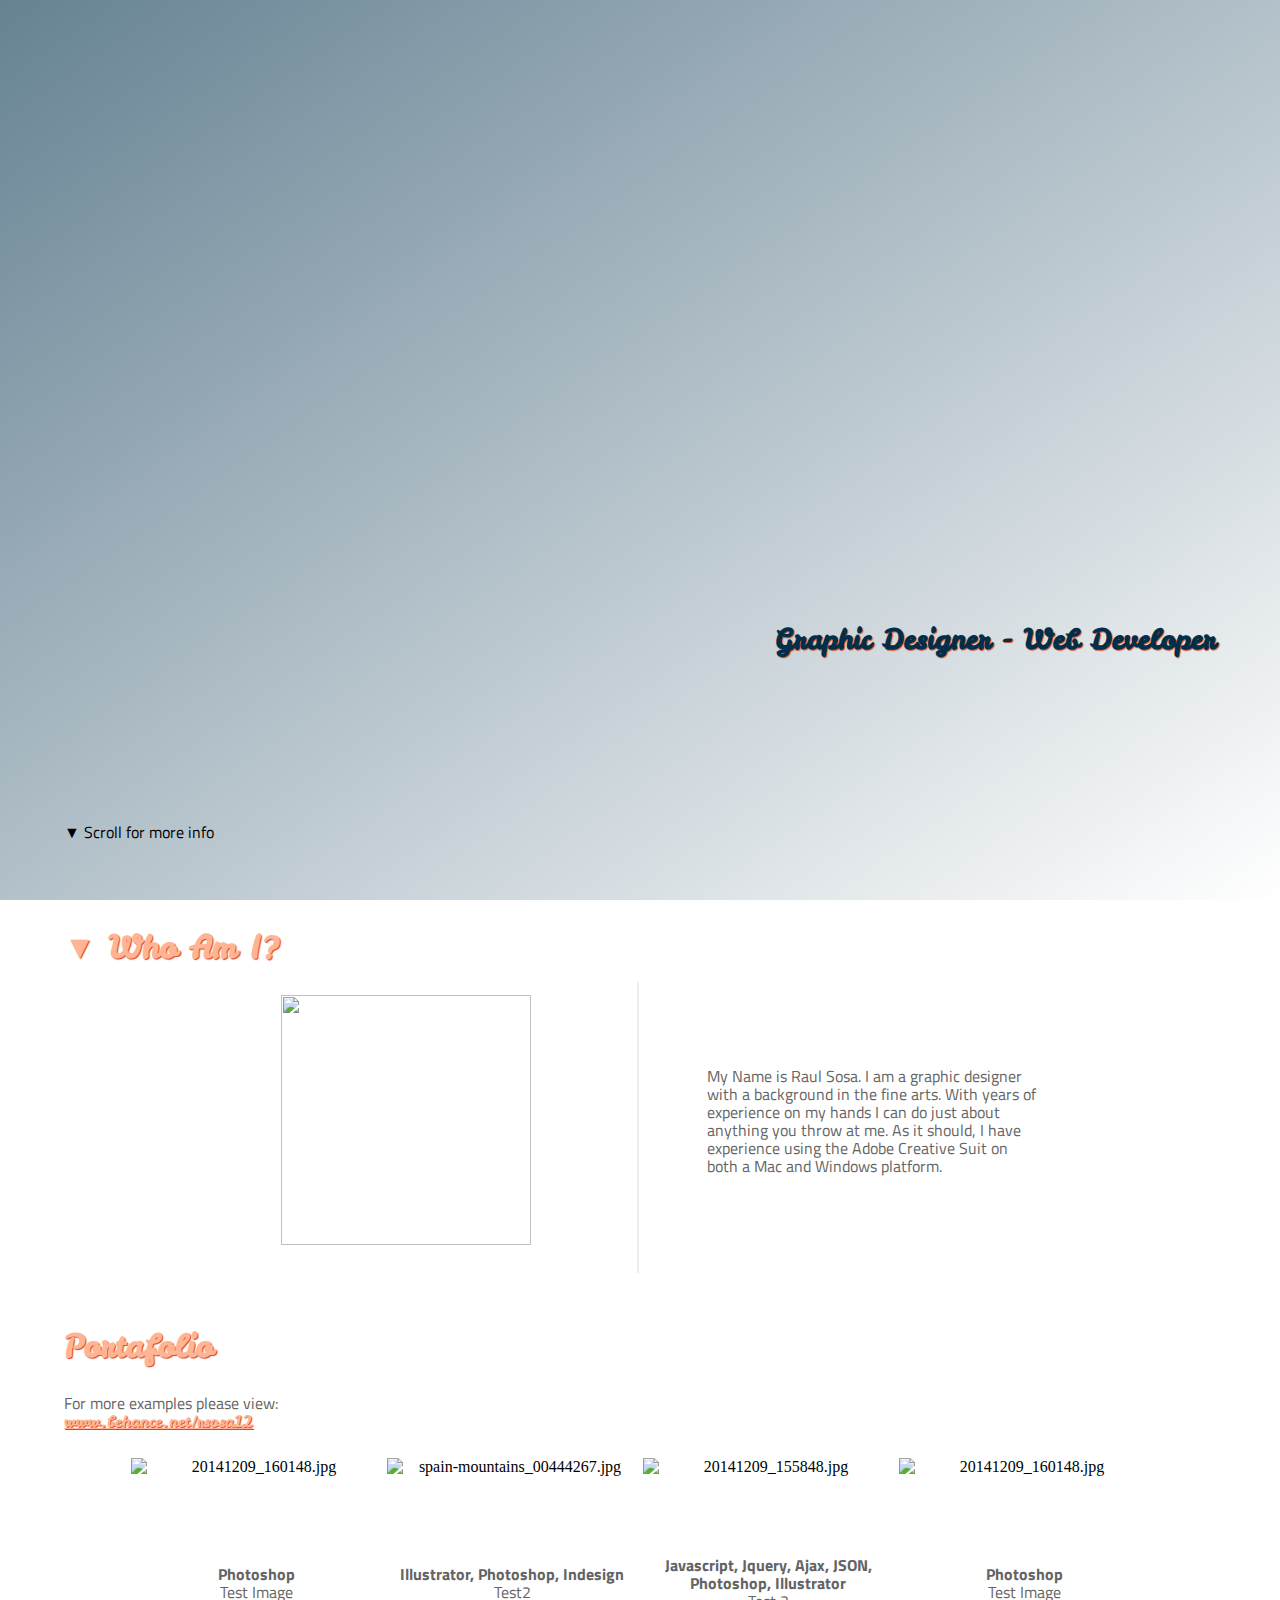
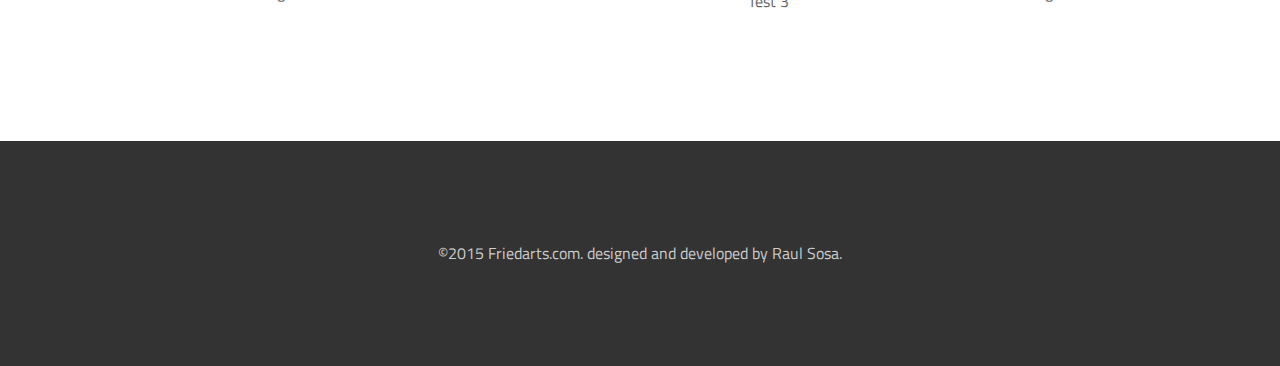
==== index2.html @ 2f560a45 "added new files to work on" ====
<!DOCTYPE html>
<html>
<head>
	<script type="text/javascript">
		function overlay() {
	el = document.getElementById("overlay");
	el.style.visibility = (el.style.visibility == "visible") ? "hidden" : "visible";
}
	</script>
	<title>Raul Sosa</title>
	<link rel="shortcut icon" href="http://sstatic.net/stackoverflow/img/favicon.ico">
	<meta charset="UTF-8"/>
	<meta name="description" content="graphic web designer, dise&ntilde;ador grafico y programador web">
	<meta name="keywords" content="Raul Sosa, Raul, Sosa, Graphic Design, Dise&ntilde;o grafico, usabilidad web, ui design, ux design, illustration, business cards, website design, dise&ntilde;o web">
	<meta name="web_author" content="Raul Sosa Mariano">    
	<meta name="author" content="Raul Sosa Mariano"> 
	<style type="text/css">	</style>
	<link href='http://fonts.googleapis.com/css?family=Play:400,700' rel='stylesheet' type='text/css'>
	<link href='http://fonts.googleapis.com/css?family=Titillium+Web:200' rel='stylesheet' type='text/css'>
	<link href='http://fonts.googleapis.com/css?family=Leckerli+One' rel='stylesheet' type='text/css'>
	<link rel="stylesheet" type="text/css" href="Css/styles.css">
	<style type="text/css">
	
	</style>
</head>
<body>


<div id="container">
<!-- INTRODUCTION HEADER - - - - - - - - - - - - - - - - - - - - - - - -->
		<div id="blurb">
			<h1 id="changeH1" class="blurb_Main_header"></h1>
			<h2 id="introH2"class="blurb_Main_header">Graphic Designer - Web Developer</h2>
			<p class="blurb_p">&#9660; Scroll for more info</p>
		</div>
<!-- END INTRODUCTION HEADER - - - - - - - - - - - - - - - - - - - - -  -->

<!-- NAVIGATION MENU - - - - - - - - - - - - - - - - - - - - - - - - -  -->
<!--		<nav>
			<a class="hireMe" href="#whoAmI"> Home </a>
			<a class="hireMe" href="#"> Portfolio </a>
			<a class="hireMe" href="#"> Contratar! </a>
			<a class="hireMe" href="#openModal"> Contacto </a>
		</nav>-->
<!-- END NAVIGATION MENU - - - - - - - - - - - - - - - - - - - - - - -  -->


	<header id='whoAmI_header' class="whoAmI_header">
		<div id="whoAmI" class="whoAmI">
		<h1>&#9660; Who Am I?</h1>
		<p class="pImg">
		<img src="images/me_hat_web.png">
		</p>
		<p>My Name is Raul Sosa. I am a graphic designer with a background in the fine arts. With years of experience on my hands I can do just about anything you throw at me. As it should, I have experience using the Adobe Creative Suit on both a Mac and Windows platform. </p>
	</header>
<!--<div class='circle'><h1 class="cirlce">+</h1></div>
	<header id="whatIOffer">
		<div>
			<h1>What I Offer</h1>
			<ul>
				<li>HTML/CSS</li>
				<li>JavaScript; AJAX, JSON, OOP</li>
				<li>Photoshop, Illustrator, Indesign</li>
			</ul>
		</div>
	</header>
-->
	<header id="elephant">
		<div id="portfolio">
			<h1>Portafolio</h1>
			<p>For more examples please view: <a href="http://wwww.behance.net/rsosa12">www.behance.net/rsosa12</a></p>
	
		</div>
	</header>
</div>

<!-- FOOTER - - - - - - - - - - - - - - - - - - - - - - - - - - - - - -  -->
<footer>
	<p>&copy;2015 Friedarts.com. designed and developed by Raul Sosa.</p>
</footer>


	<script src="JavaScript/greetings.js"></script>
	<script type="text/javascript" src="JavaScript/portfolioObjects.js"></script>
<!--<script type="text/javascript">
	var xhr = new XMLHttpRequest();

	xhr.onload = function(){
		if(xhr.status === 200){
			responseObject = JSON.parse(xhr.responseText);

		//BUILD UP STRING WITH NEW CONTENT (could also use DOM manipulation)
			var newContent = '';
			for(var i=0; i<responseObject.portfolio.length; i++){
				newContent += '<div class=portfolioOb>';
				newContent += '<img src ="' + responseObject.portfolio[i].image + '" ';
				newContent += 'alt ="' + responseObject.portfolio[i].portTitle + '" />';
				newContent += '<p><b>' + responseObject.portfolio[i].portTitle + '</b><br/>';
				newContent += responseObject.portfolio[i].date + '</p>';
				newContent += '</div>';
			}

		//UPDATE THE PAGE WITH THE NEW CONTENT
			document.getElementById('portfolio').innerHTML = newContent;
		}
	};

	xhr.open('GET', 'JavaScript/portfolio.json', true);
	xhr.send(null);

	</script>
-->


<!-- MODAL POP UP-->
	<div id="openModal" class="modalDialog">
		<div>
			<a href="#close" title="close" class="close">X</a>
			<h2>Contactar!</h2>
			<form action="#"name="contactForm">
				<label>Name:
				<input type="text" name="nameField" placeholder="name"/>
				</label>

				<label>Email
				<input type="email" name="emailField" placeholder="email@this.com"/>
				</label>

				<label>
					<input type="submit" value="Send"/>
				</label>
			</form>
		</div>
	</div>


</body>
</html>
---- Css/styles.css ----
@charset "UTF-8";
*{
	margin: 0;
}
html{
	padding: 0;
	margin: 0;
}
nav{
	width: 100%;
	margin: 0 auto;
	background: rgba(250,250,250,0);

	box-shadow: 0px 0px 10px #333;
	z-index: 99999;
	padding-top: 1%;
	padding-bottom: 1%;
	text-align: right;
}
nav:hover{
	background: rgba(250,250,250,1);
	transition: all 700ms ease-in-out;
	-webkit-transition: all 700ms ease-in-out;
	-moz-transition: all 700ms ease-in-out;
}
body{
	margin: 0 auto;
	padding: 0;
	height: 100%;
	width: 100%;
}
a,h1,h2,h3,h4,h5,h6,q{
	font-family: 'Leckerli One', cursive;
	color: rgb(255,180,150);
	text-shadow: 1px 1px 1px #dc4225;
	letter-spacing: 0px;
	line-height: 18px;
}
input[type='text'], input[type='email']{
	color: #ff0000;
}
textarea{
	color: #ff0000;
}
p, ul, li, input, textarea, label{
	font-family: 'Titillium Web', sans-serif;
	color: rgb(100,100,100);
	line-height: 18px;
}
header{
	margin: 0;
	padding: 0;
	width: 100%;
	height: 100%;
	display: table;
}
header > div{
	display: table-cell;
	vertical-align: middle;
	margin: 0 auto;
	padding: 0 0 2% 0;
	text-align: center;
}

div > h1{
	/* top, right, bottom, left - shorthand */
	text-align: left;
	padding:  3% 5% 2% 5%;
}
div > p{
	/* top, right, bottom, left - shorthand */
	text-align: left;
	padding: 1% 5% 2% 5%;/*// This causes problems when mobile fix later*/
	width: 335px;
	display: inline-block;
	vertical-align: middle;
}
div > .circle{
	position: relative;
	display: table;
	/*top:-50px; This does not remove extra space use neg margin top*/
	/* top, right, bottom, left - shorthand */
	margin: -50px auto -50px auto;
	text-align: center;
	width: 100px;
    height: 100px;
    -webkit-border-radius: 25px;
    -moz-border-radius: 25px;
    border-radius: 25px; 
    z-index: -999;
    border: 3px solid #fff;
    background-color: #ddd;
    box-shadow: 0px 0px 5px #ccc;
    padding: 0;
    overflow: hidden;
}
div > .circle h1{
	display: table-cell;
	vertical-align: bottom;
	padding-bottom: 14%;
	text-align: center;
}
footer{
	width: 100%;
	height: 25vh;
	background-color: #333;
	display: table;
}
footer p{
	color: #ccc;
	display: table-cell;
	text-align: center;
	vertical-align: middle;
	padding-left:5%;
	padding-right: 5%; 
}
#elephant{
	position: relative;
}
#elephant::after{
	background: url('../images/swirl_pattern.png');
	opacity: 0.4;
	top: 0;
  	left: 0;
  	bottom: 0;
  	right: 0;
  	position: absolute;
  	z-index: -1;   
  	content: '';
}
#portfolio p{
	display: block;
}
.portfolio{
	width: 250px;
	height: auto;
	padding: 3px;
	margin: 0 auto;
	border: 0px none;
	display: inline-block;
}
#portfolio .portfolio p{
	padding: 0px;
	display: table-cell;
	vertical-align: middle;
	text-align: center;
	width: 250px;
	height: 250px;
	margin: 0px;
	position: relative;
}
.portfolioImages{
	padding: 0px;
	background-size: cover;
    display: table;
    position: absolute;
}
img{
	height: 250px;
	width: 250px;
}
.portfolio > p:hover{
	color: #111;
	background: rgba(220,66,37,0.8);
	transition: all 400ms ease-in-out;
	-webkit-transition: all 400ms ease-in-out;
	-moz-transition: all 400ms ease-in-out;
	cursor: pointer;
}
.pImg{
	text-align: center;
	border-right: 2px solid #eee;
}
#whoAmI_header{
	position: relative;
}
#whoAmI_header::after{
	background: url('../images/45degreee_fabric.png');
	top: 0;
  	left: 0;
  	bottom: 0;
  	right: 0;
  	position: absolute;
  	z-index: -1;   
  	content: '';
}
.blurb_Main_header{
	font-family: 'Leckerli One', cursive;
	font-size: 175%;
	color: #002f4b;/*turquoise like color*/	
	position: absolute;
	top: 70%;
	left: 0%;
	right: 5%;
	bottom: 0;
}
#blurb p{
	color: rgb(0,0,0);
	position: absolute;
	top: 90%;
	right: 0;
	left: 0;
}
#blurb p:hover{
	color: rgb(255,180,0);/*Golden Yellow Color*/
}
#blurb{
  width: 100%;
  height: 100vh;
  background: url("https://s-media-cache-ak0.pinimg.com/originals/9c/15/de/9c15de3e583f843d515b41b9ee7ae1dd.jpg") top center no-repeat;
  background-size: cover;
  text-align: right;
}
#blurb:before {
    content: '';
	position: absolute;
	top: 0;
	right: 0;
	bottom: 0;
	left: 0;
	background-image: linear-gradient(to bottom right,#002f4b,#fff);/*#dc4225*/
	opacity: .6; 
}

#contactButtons{
	width: 90%;
	margin: 0 auto;
	text-align: right;

}
.hireMe{
	cursor: pointer;
	font-size: 100%;
	display: inline-block;
	text-decoration: none;
}
.hireMe:hover{
	background: rgba(250,255,150,0.5);
}




/* - - - - - - - SELECTION - - - - - - - - */	
::selection{
	background: #000;
	color: rgb(255,255,255);
	text-shadow: 0px 1px 2px rgba(8,37,103,1);
}
::-moz-selection{
	background: #000;
	color: rgb(255,255,255);
	text-shadow: 0px 1px 2px rgba(8,37,103,1);
}
::-webkit-selection{
	background: #000;
	color: rgb(255,255,255);
	text-shadow: 0px 1px 2px rgba(8,37,103,1);
}


.modalDialog{
	position:fixed;
	top: 0;
	right: 0;
	bottom: 0;
	left: 0;
	background: rgba(100,100,100,0.8);
	z-index: 99999;
	opacity: 0;
	-webkit-transition: opacity 400ms ease-in;
	-moz-transition: opacity 400ms ease-in;
	transition: opacity 400ms ease-in;
	pointer-events: none;
}
.modalDialog:target{
	opacity: 1;
	pointer-events:auto;
}
.modalDialog > div{
	width: 400px;
	position: relative;
	margin: 10% auto;
	padding: 5px 20px 13px 20px;
	background: #fff; 
	border-radius: 3px;
	box-shadow: 0px 0px 15px #333;
	/*background:  -moz-linear-gradient(top, rgba(255,255,255,1), rgba(200,200,200,1));
	background:  -webkit-linear-gradient(top, rgba(255,255,255,1), rgba(200,200,200,1));
	background:  -webkit-gradient(linear,top, rgba(255,255,255,1), rgba(200,200,200,1));
	background:  -o-linear-gradient(top, rgba(255,255,255,1), rgba(200,200,200,1));
	background:  linear-gradient(top, rgba(255,255,255,1), rgba(200,200,200,1));
	*/
}
.modalDialog label{
	display: block;
}
.close{
	background: #606061;
	color: #fff;
	line-height: 25px;
	position: absolute;
	right: -12px;
	text-align: center;
	top: -10px;
	width: 30px;
	text-decoration: none;
	border-radius: 3px;
	box-shadow: 1px 1px 3px #000;
}
.close:hover{
	background: #ff0000;
	opacity: 0.8; 
}

/* - - - - - - - -  MEDIA SCREEN SIZE - - - - - - - - - */
@media screen and (max-width: 480px){
div > .circle {
	margin-bottom: 0px;
}
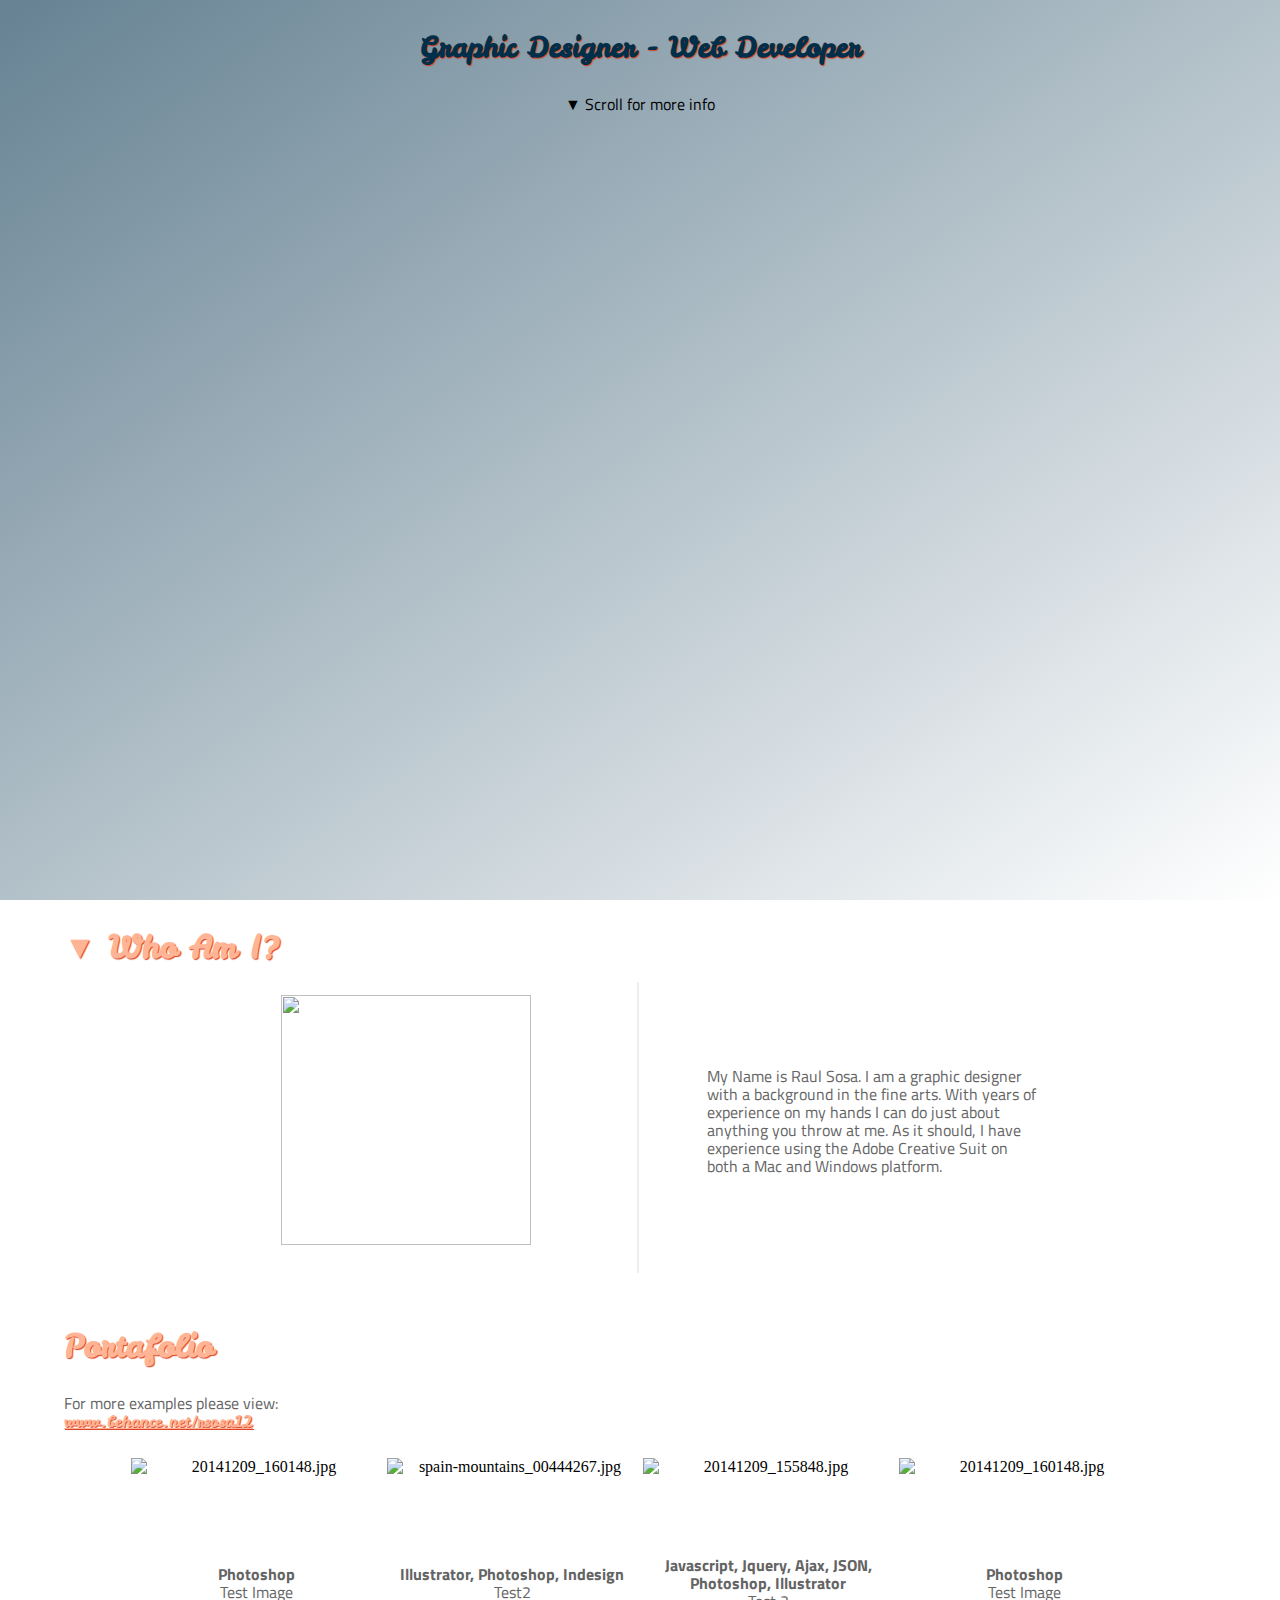
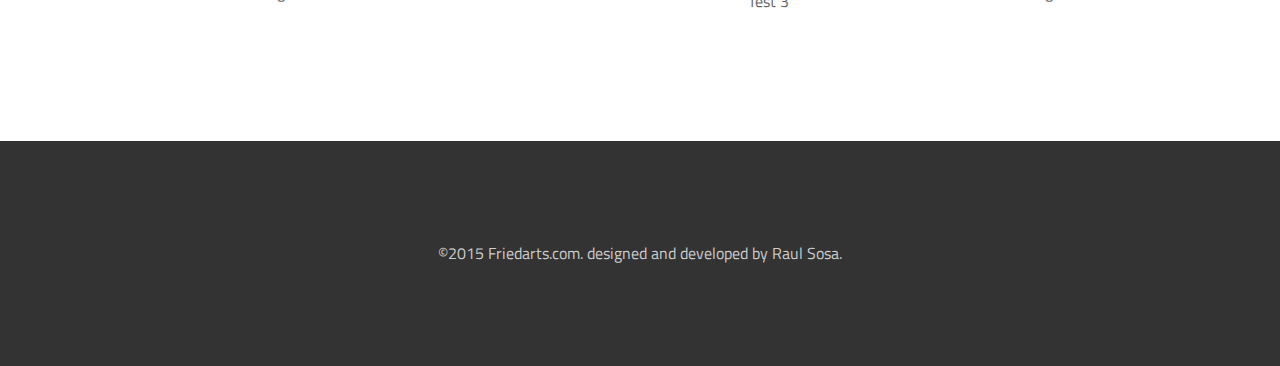
==== commit 318d5b4b: "updated css & index2" ====
--- a/index2.html
+++ b/index2.html
@@ -1,12 +1,6 @@
 <!DOCTYPE html>
 <html>
 <head>
-	<script type="text/javascript">
-		function overlay() {
-	el = document.getElementById("overlay");
-	el.style.visibility = (el.style.visibility == "visible") ? "hidden" : "visible";
-}
-	</script>
 	<title>Raul Sosa</title>
 	<link rel="shortcut icon" href="http://sstatic.net/stackoverflow/img/favicon.ico">
 	<meta charset="UTF-8"/>
@@ -29,8 +23,7 @@
 <div id="container">
 <!-- INTRODUCTION HEADER - - - - - - - - - - - - - - - - - - - - - - - -->
 		<div id="blurb">
-			<h1 id="changeH1" class="blurb_Main_header"></h1>
-			<h2 id="introH2"class="blurb_Main_header">Graphic Designer - Web Developer</h2>
+			<h1 id="introH2"class="blurb_Main_header">Graphic Designer - Web Developer</h2>
 			<p class="blurb_p">&#9660; Scroll for more info</p>
 		</div>
 <!-- END INTRODUCTION HEADER - - - - - - - - - - - - - - - - - - - - -  -->
@@ -48,23 +41,12 @@
 	<header id='whoAmI_header' class="whoAmI_header">
 		<div id="whoAmI" class="whoAmI">
 		<h1>&#9660; Who Am I?</h1>
-		<p class="pImg">
-		<img src="images/me_hat_web.png">
-		</p>
-		<p>My Name is Raul Sosa. I am a graphic designer with a background in the fine arts. With years of experience on my hands I can do just about anything you throw at me. As it should, I have experience using the Adobe Creative Suit on both a Mac and Windows platform. </p>
+			<p class="pImg">
+				<img src="images/me_hat_web.png">
+			</p>
+			<p>My Name is Raul Sosa. I am a graphic designer with a background in the fine arts. With years of experience on my hands I can do just about anything you throw at me. As it should, I have experience using the Adobe Creative Suit on both a Mac and Windows platform. </p>
 	</header>
-<!--<div class='circle'><h1 class="cirlce">+</h1></div>
-	<header id="whatIOffer">
-		<div>
-			<h1>What I Offer</h1>
-			<ul>
-				<li>HTML/CSS</li>
-				<li>JavaScript; AJAX, JSON, OOP</li>
-				<li>Photoshop, Illustrator, Indesign</li>
-			</ul>
-		</div>
-	</header>
--->
+	
 	<header id="elephant">
 		<div id="portfolio">
 			<h1>Portafolio</h1>
@@ -79,9 +61,8 @@
 	<p>&copy;2015 Friedarts.com. designed and developed by Raul Sosa.</p>
 </footer>
 
+	<script type="text/javascript" src="JavaScript/portfolioObjects.js"></script>
 
-	<script src="JavaScript/greetings.js"></script>
-	<script type="text/javascript" src="JavaScript/portfolioObjects.js"></script>
 <!--<script type="text/javascript">
 	var xhr = new XMLHttpRequest();
 
--- a/Css/styles.css
+++ b/Css/styles.css
@@ -187,19 +187,21 @@
 .blurb_Main_header{
 	font-family: 'Leckerli One', cursive;
 	font-size: 175%;
-	color: #002f4b;/*turquoise like color*/	
-	position: absolute;
-	top: 70%;
-	left: 0%;
-	right: 5%;
-	bottom: 0;
+	color: #002f4b;
+	position: relative;
+	text-align: center;
+	width: 100%;
+	padding-left: 0;
+	padding-right: 0;
 }
 #blurb p{
 	color: rgb(0,0,0);
-	position: absolute;
-	top: 90%;
-	right: 0;
-	left: 0;
+	position: relative;
+	text-align: center;
+	width: 100%;
+	padding-left: 0;
+	padding-right: 0;
+	/* top, right, bottom, left - shorthand */
 }
 #blurb p:hover{
 	color: rgb(255,180,0);/*Golden Yellow Color*/
@@ -207,9 +209,8 @@
 #blurb{
   width: 100%;
   height: 100vh;
-  background: url("https://s-media-cache-ak0.pinimg.com/originals/9c/15/de/9c15de3e583f843d515b41b9ee7ae1dd.jpg") top center no-repeat;
+  background: url("http://sourceenterprises.com/images/jlewis/grfcc.jpg") top center no-repeat;
   background-size: cover;
-  text-align: right;
 }
 #blurb:before {
     content: '';
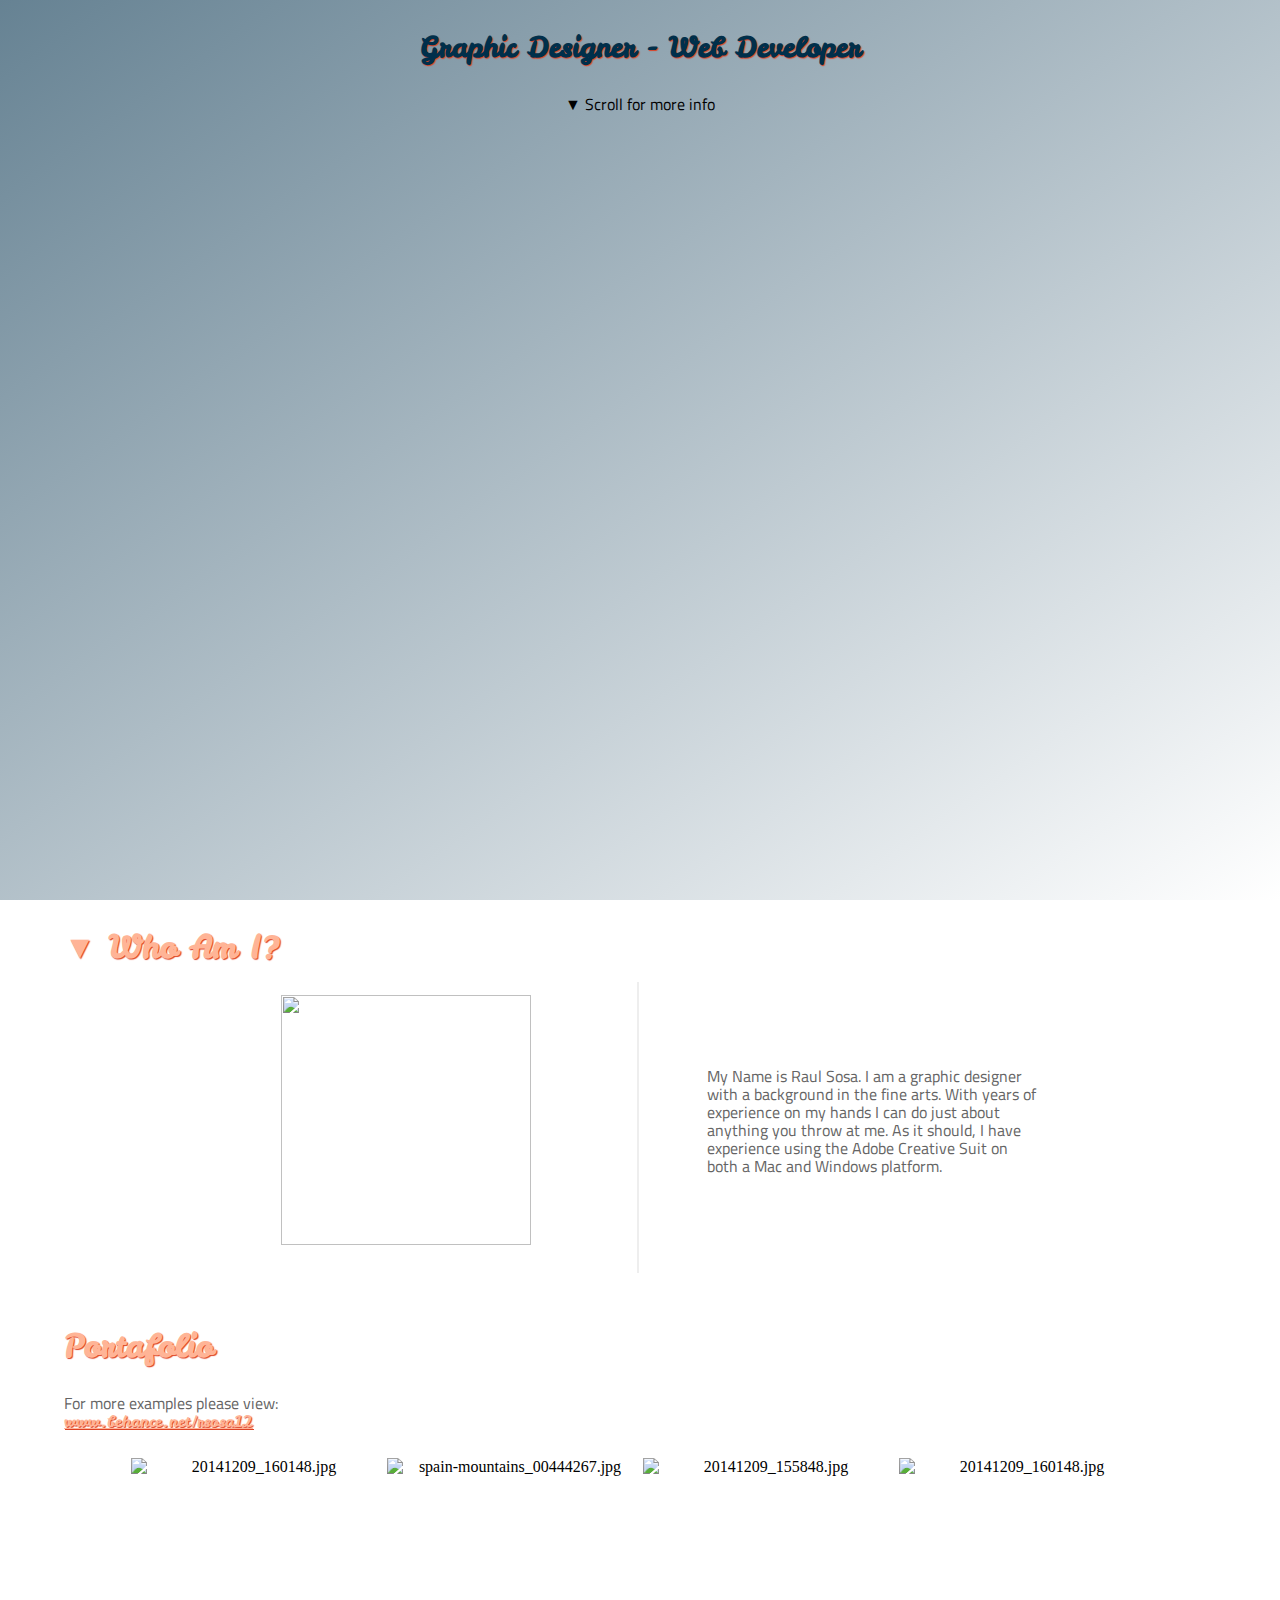
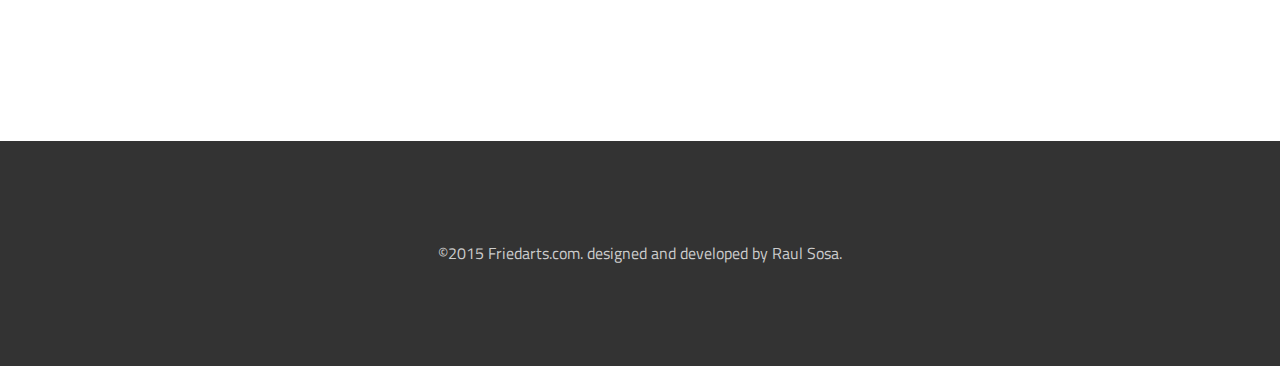
==== commit 2e4ac0af: "updated forms and modal pop-up and css" ====
--- a/index2.html
+++ b/index2.html
@@ -46,7 +46,7 @@
 			</p>
 			<p>My Name is Raul Sosa. I am a graphic designer with a background in the fine arts. With years of experience on my hands I can do just about anything you throw at me. As it should, I have experience using the Adobe Creative Suit on both a Mac and Windows platform. </p>
 	</header>
-	
+
 	<header id="elephant">
 		<div id="portfolio">
 			<h1>Portafolio</h1>
@@ -97,20 +97,31 @@
 	<div id="openModal" class="modalDialog">
 		<div>
 			<a href="#close" title="close" class="close">X</a>
-			<h2>Contactar!</h2>
-			<form action="#"name="contactForm">
-				<label>Name:
-				<input type="text" name="nameField" placeholder="name"/>
-				</label>
-
-				<label>Email
-				<input type="email" name="emailField" placeholder="email@this.com"/>
-				</label>
-
-				<label>
-					<input type="submit" value="Send"/>
-				</label>
-			</form>
+			<h1>Let's Get in Touch!</h1>
+		<form>
+			<ul class="form-style-1">
+			    <li><label>Full Name <span class="required">*</span></label><input type="text" name="field1" class="field-divided" placeholder="First" />&nbsp;<input type="text" name="field2" class="field-divided" placeholder="Last" /></li>
+			    <li>
+			        <label>Email <span class="required">*</span></label>
+			        <input type="email" name="field3" class="field-long" />
+			    </li>
+			    <li>
+			        <label>Subject</label>
+			        <select name="field4" class="field-select">
+			        <option value="Advertise">Your Hired!</option>
+			        <option value="Partnership">Want to Work Together?</option>
+			        <option value="General Question">Let's just take it slow and chat for a bit.</option>
+			        </select>
+			    </li>
+			    <li>
+			        <label>Your Message <span class="required">*</span></label>
+			        <textarea name="field5" id="field5" class="field-long field-textarea"></textarea>
+			    </li>
+			    <li>
+			        <input type="submit" value="Submit" />
+			    </li>
+			</ul>
+		</form>
 		</div>
 	</div>
 
--- a/Css/styles.css
+++ b/Css/styles.css
@@ -37,10 +37,7 @@
 	line-height: 18px;
 }
 input[type='text'], input[type='email']{
-	color: #ff0000;
-}
-textarea{
-	color: #ff0000;
+	color: rgb(0,150,0);
 }
 p, ul, li, input, textarea, label{
 	font-family: 'Titillium Web', sans-serif;
@@ -282,9 +279,9 @@
 	width: 400px;
 	position: relative;
 	margin: 10% auto;
-	padding: 5px 20px 13px 20px;
+	padding: 10px 20px 10px 20px;
 	background: #fff; 
-	border-radius: 3px;
+	border-radius: 0px;
 	box-shadow: 0px 0px 15px #333;
 	/*background:  -moz-linear-gradient(top, rgba(255,255,255,1), rgba(200,200,200,1));
 	background:  -webkit-linear-gradient(top, rgba(255,255,255,1), rgba(200,200,200,1));
@@ -293,29 +290,119 @@
 	background:  linear-gradient(top, rgba(255,255,255,1), rgba(200,200,200,1));
 	*/
 }
-.modalDialog label{
-	display: block;
+.modalDialog label, .modalDialog label input{
+	display: inline-block;
 }
 .close{
-	background: #606061;
+	font-family: 'Titillium Web', sans-serif;
+	background: #eee;
 	color: #fff;
 	line-height: 25px;
 	position: absolute;
-	right: -12px;
-	text-align: center;
-	top: -10px;
+	right: 0px;
+	text-align: center;
+	top: 0px;
 	width: 30px;
 	text-decoration: none;
-	border-radius: 3px;
-	box-shadow: 1px 1px 3px #000;
 }
 .close:hover{
-	background: #ff0000;
+	background: rgba(220,66,37,0.8);
 	opacity: 0.8; 
-}
-
+	 -webkit-transition: all 400ms ease-in-out;
+    -moz-transition: all 400ms ease-in-out;
+    -ms-transition: all 400ms ease-in-out;
+    -o-transition: all 400ms ease-in-out;
+}
+
+.form-style-1 {
+    margin:10px auto;
+    max-width: 350px;
+    padding: 20px 12px 10px 20px;
+    font: 13px 'Titillium Web', sans-serif;
+}
+.form-style-1 li {
+    padding: 0;
+    display: block;
+    list-style: none;
+    margin: 10px 0 0 0;
+}
+.form-style-1 label{
+    margin:0 0 3px 0;
+    padding:0px;
+    display:block;
+    font-weight: bold;
+}
+.form-style-1 input[type=text], 
+.form-style-1 input[type=date],
+.form-style-1 input[type=datetime],
+.form-style-1 input[type=number],
+.form-style-1 input[type=search],
+.form-style-1 input[type=time],
+.form-style-1 input[type=url],
+.form-style-1 input[type=email],
+textarea, 
+select{
+    box-sizing: border-box;
+    -webkit-box-sizing: border-box;
+    -moz-box-sizing: border-box;
+    border:1px solid #ccc;
+    padding: 7px;
+    margin:0px;
+    -webkit-transition: all 0.30s ease-in-out;
+    -moz-transition: all 0.30s ease-in-out;
+    -ms-transition: all 0.30s ease-in-out;
+    -o-transition: all 0.30s ease-in-out;
+    outline: none;  
+}
+.form-style-1 input[type=text]:focus, 
+.form-style-1 input[type=date]:focus,
+.form-style-1 input[type=datetime]:focus,
+.form-style-1 input[type=number]:focus,
+.form-style-1 input[type=search]:focus,
+.form-style-1 input[type=time]:focus,
+.form-style-1 input[type=url]:focus,
+.form-style-1 input[type=email]:focus,
+.form-style-1 textarea:focus, 
+.form-style-1 select:focus{
+    -moz-box-shadow: 0 0 8px #88D5E9;
+    -webkit-box-shadow: 0 0 8px #88D5E9;
+    box-shadow: 0 0 8px #88D5E9;
+    border: 1px solid #88D5E9;
+}
+.form-style-1 .field-divided{
+    width: 49%;
+}
+
+.form-style-1 .field-long{
+    width: 100%;
+}
+.form-style-1 .field-select{
+    width: 100%;
+}
+.form-style-1 .field-textarea{
+    height: 100px;
+}
+.form-style-1 input[type=submit], .form-style-1 input[type=button]{
+    background: #4B99AD;
+    padding: 8px 15px 8px 15px;
+    border: none;
+    color: #fff;
+}
+.form-style-1 input[type=submit]:hover, .form-style-1 input[type=button]:hover{
+    background: rgba(220,66,37,0.8);
+    box-shadow:none;
+    -moz-box-shadow:none;
+    -webkit-box-shadow:none;
+     -webkit-transition: all 400ms ease-in-out;
+    -moz-transition: all 400ms ease-in-out;
+    -ms-transition: all 400ms ease-in-out;
+    -o-transition: all 400ms ease-in-out;
+}
+.form-style-1 .required{
+    color:red;
+}
+</style>
 /* - - - - - - - -  MEDIA SCREEN SIZE - - - - - - - - - */
 @media screen and (max-width: 480px){
-div > .circle {
-	margin-bottom: 0px;
+
 }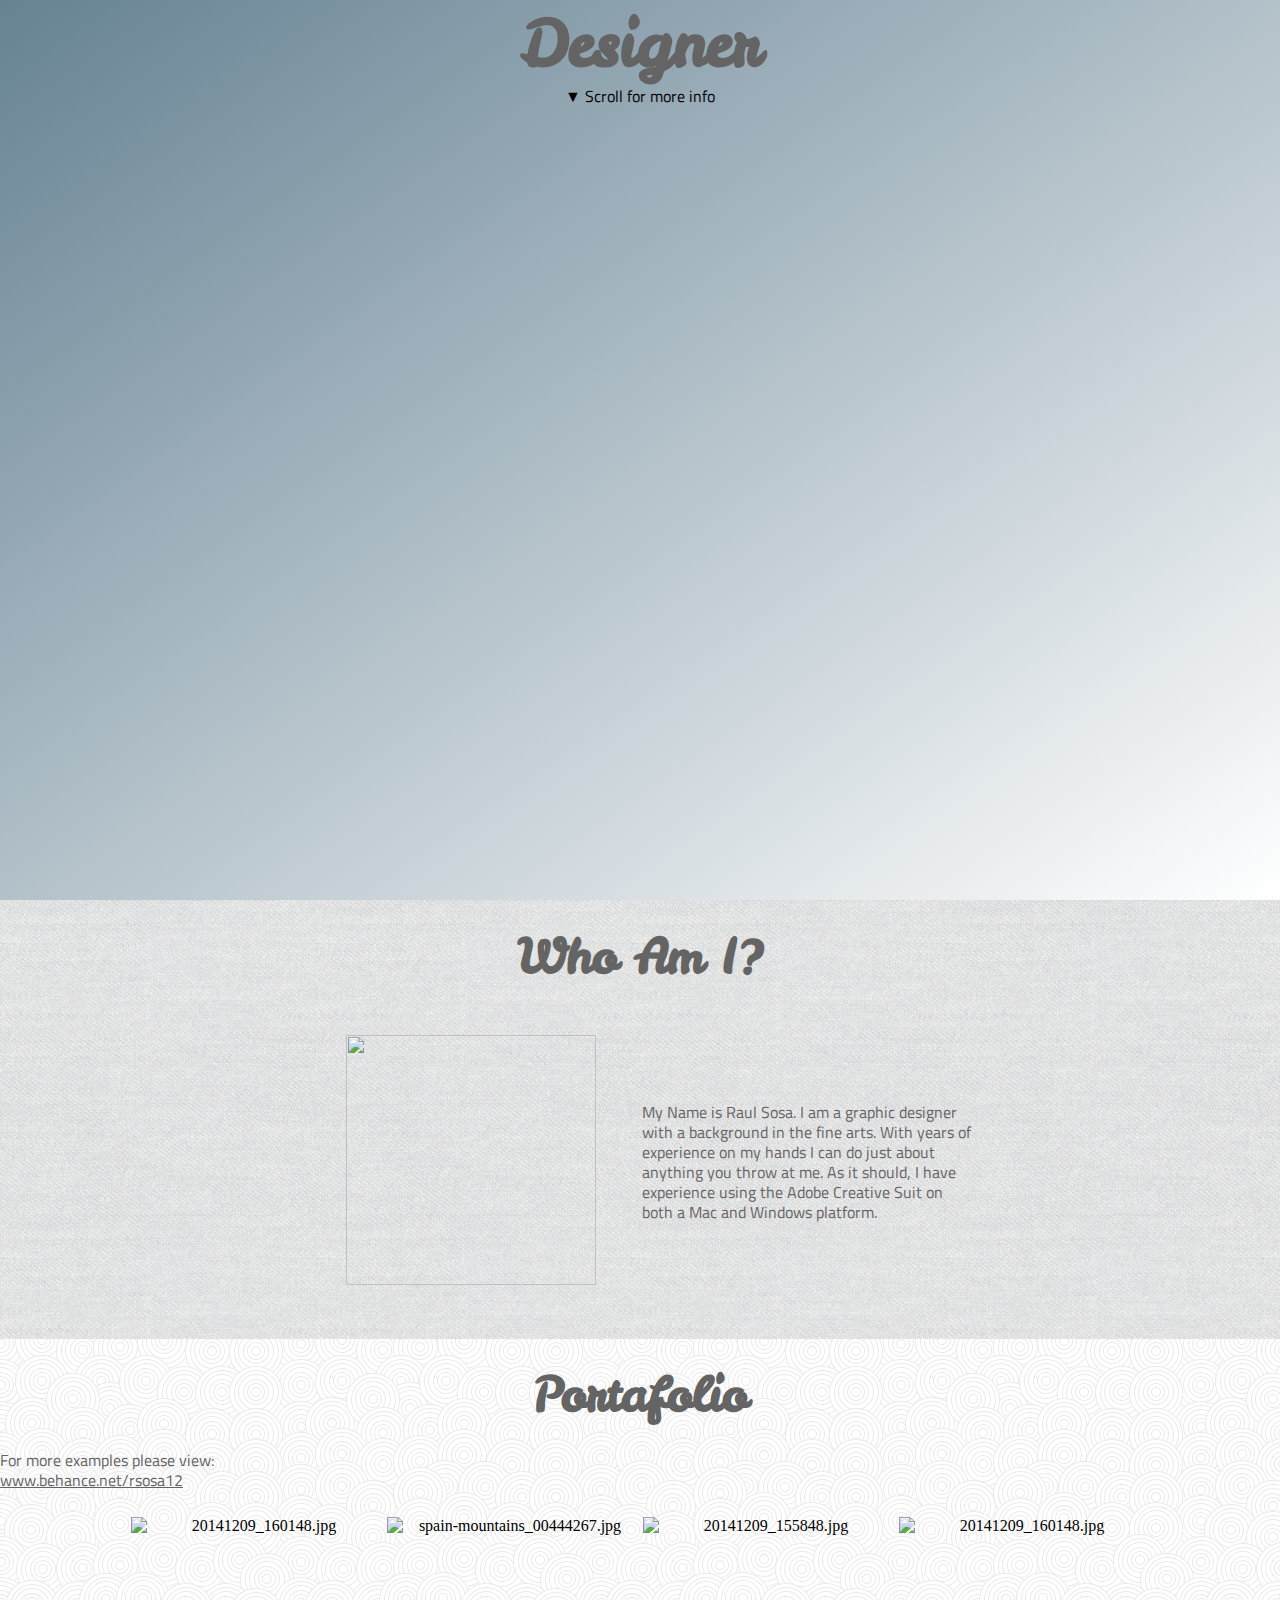
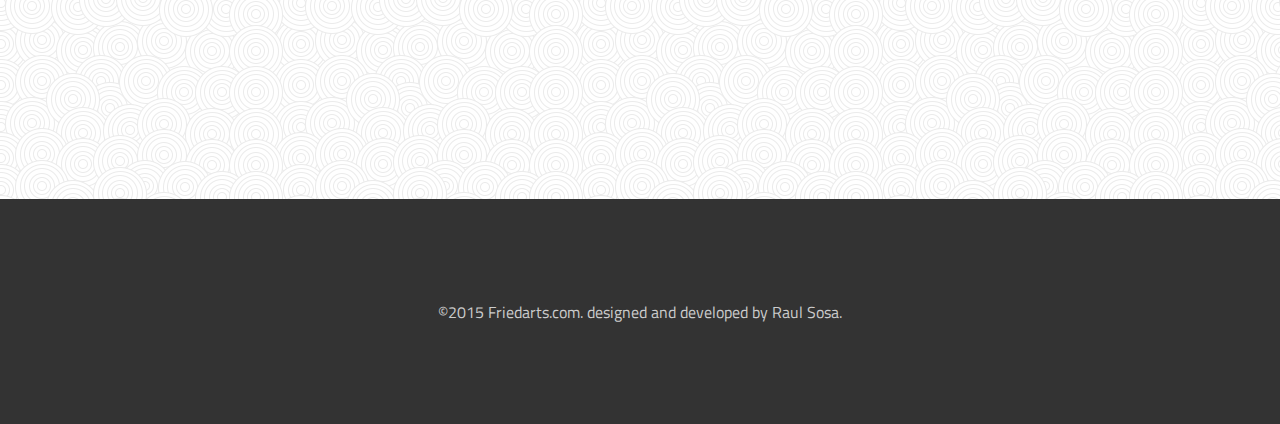
==== commit d4a9327c: "changes to php" ====
--- a/index2.html
+++ b/index2.html
@@ -13,17 +13,12 @@
 	<link href='http://fonts.googleapis.com/css?family=Titillium+Web:200' rel='stylesheet' type='text/css'>
 	<link href='http://fonts.googleapis.com/css?family=Leckerli+One' rel='stylesheet' type='text/css'>
 	<link rel="stylesheet" type="text/css" href="Css/styles.css">
-	<style type="text/css">
-	
-	</style>
 </head>
 <body>
 
-
-<div id="container">
 <!-- INTRODUCTION HEADER - - - - - - - - - - - - - - - - - - - - - - - -->
 		<div id="blurb">
-			<h1 id="introH2"class="blurb_Main_header">Graphic Designer - Web Developer</h2>
+			<h1 id="introH2"class="blurb_Main_header">Designer</h2>
 			<p class="blurb_p">&#9660; Scroll for more info</p>
 		</div>
 <!-- END INTRODUCTION HEADER - - - - - - - - - - - - - - - - - - - - -  -->
@@ -34,22 +29,25 @@
 			<a class="hireMe" href="#"> Portfolio </a>
 			<a class="hireMe" href="#"> Contratar! </a>
 			<a class="hireMe" href="#openModal"> Contacto </a>
-		</nav>-->
+		</nav>
+<a href="#openModal">Contact</a>
+		-->
 <!-- END NAVIGATION MENU - - - - - - - - - - - - - - - - - - - - - - -  -->
 
 
 	<header id='whoAmI_header' class="whoAmI_header">
 		<div id="whoAmI" class="whoAmI">
-		<h1>&#9660; Who Am I?</h1>
+		<h2>Who Am I?</h2>
 			<p class="pImg">
 				<img src="images/me_hat_web.png">
 			</p>
 			<p>My Name is Raul Sosa. I am a graphic designer with a background in the fine arts. With years of experience on my hands I can do just about anything you throw at me. As it should, I have experience using the Adobe Creative Suit on both a Mac and Windows platform. </p>
+		</div>
 	</header>
 
 	<header id="elephant">
 		<div id="portfolio">
-			<h1>Portafolio</h1>
+			<h2>Portafolio</h2>
 			<p>For more examples please view: <a href="http://wwww.behance.net/rsosa12">www.behance.net/rsosa12</a></p>
 	
 		</div>
@@ -60,9 +58,6 @@
 <footer>
 	<p>&copy;2015 Friedarts.com. designed and developed by Raul Sosa.</p>
 </footer>
-
-	<script type="text/javascript" src="JavaScript/portfolioObjects.js"></script>
-
 <!--<script type="text/javascript">
 	var xhr = new XMLHttpRequest();
 
@@ -97,8 +92,8 @@
 	<div id="openModal" class="modalDialog">
 		<div>
 			<a href="#close" title="close" class="close">X</a>
-			<h1>Let's Get in Touch!</h1>
-		<form>
+			<h3>Let's Get in Touch!</h3>
+		<form name='contactForm' onsubmit="return(validateForm())">
 			<ul class="form-style-1">
 			    <li><label>Full Name <span class="required">*</span></label><input type="text" name="field1" class="field-divided" placeholder="First" />&nbsp;<input type="text" name="field2" class="field-divided" placeholder="Last" /></li>
 			    <li>
@@ -123,8 +118,8 @@
 			</ul>
 		</form>
 		</div>
-	</div>
 
-
+	<script type="text/javascript" src="JavaScript/portfolioObjects.js"></script>
+	<script type="text/javascript" src='Javascript/validateForm.js'></script>
 </body>
 </html>--- a/Css/styles.css
+++ b/Css/styles.css
@@ -29,20 +29,26 @@
 	height: 100%;
 	width: 100%;
 }
-a,h1,h2,h3,h4,h5,h6,q{
+h1,h2,h3,h4,h5,h6,q{
 	font-family: 'Leckerli One', cursive;
-	color: rgb(255,180,150);
-	text-shadow: 1px 1px 1px #dc4225;
-	letter-spacing: 0px;
-	line-height: 18px;
-}
-input[type='text'], input[type='email']{
-	color: rgb(0,150,0);
-}
+	color: rgb(100,100,100);
+	letter-spacing: -1px;
+	margin: 23.75px 0;
+	/*line-height: 18px;*/
+}
+a{margin: 0; color: rgb(100,100,100);}
+/* MODULAR FONT SIZE ------------------------------
+5, 7, 9, 12, 16, 21, 28, 37, 50, 67, 83.*/
+h1 { font-size: 64px }
+h2 { font-size: 47.5px }
+h3 { font-size: 32px }
+h4 { font-size: 23.75px }
 p, ul, li, input, textarea, label{
 	font-family: 'Titillium Web', sans-serif;
 	color: rgb(100,100,100);
-	line-height: 18px;
+	line-height: 20px;
+	font-size: 16px;
+	margin: 23.75px 0;
 }
 header{
 	margin: 0;
@@ -59,44 +65,20 @@
 	text-align: center;
 }
 
-div > h1{
+div > h2{
 	/* top, right, bottom, left - shorthand */
-	text-align: left;
-	padding:  3% 5% 2% 5%;
+	text-align: center;
+
+
 }
 div > p{
 	/* top, right, bottom, left - shorthand */
 	text-align: left;
-	padding: 1% 5% 2% 5%;/*// This causes problems when mobile fix later*/
+	/*padding: 1% 5% 2% 5%;// This causes problems when mobile fix later*/
 	width: 335px;
 	display: inline-block;
 	vertical-align: middle;
 }
-div > .circle{
-	position: relative;
-	display: table;
-	/*top:-50px; This does not remove extra space use neg margin top*/
-	/* top, right, bottom, left - shorthand */
-	margin: -50px auto -50px auto;
-	text-align: center;
-	width: 100px;
-    height: 100px;
-    -webkit-border-radius: 25px;
-    -moz-border-radius: 25px;
-    border-radius: 25px; 
-    z-index: -999;
-    border: 3px solid #fff;
-    background-color: #ddd;
-    box-shadow: 0px 0px 5px #ccc;
-    padding: 0;
-    overflow: hidden;
-}
-div > .circle h1{
-	display: table-cell;
-	vertical-align: bottom;
-	padding-bottom: 14%;
-	text-align: center;
-}
 footer{
 	width: 100%;
 	height: 25vh;
@@ -115,7 +97,7 @@
 	position: relative;
 }
 #elephant::after{
-	background: url('../images/swirl_pattern.png');
+	background: url('../Images/swirl_pattern.png');
 	opacity: 0.4;
 	top: 0;
   	left: 0;
@@ -156,6 +138,9 @@
 	height: 250px;
 	width: 250px;
 }
+#expandedImage, #expandedImage img, #expandedImage p{
+	
+}
 .portfolio > p:hover{
 	color: #111;
 	background: rgba(220,66,37,0.8);
@@ -166,13 +151,12 @@
 }
 .pImg{
 	text-align: center;
-	border-right: 2px solid #eee;
 }
 #whoAmI_header{
 	position: relative;
 }
 #whoAmI_header::after{
-	background: url('../images/45degreee_fabric.png');
+	background: url('../Images/45degreee_fabric.png');
 	top: 0;
   	left: 0;
   	bottom: 0;
@@ -183,21 +167,21 @@
 }
 .blurb_Main_header{
 	font-family: 'Leckerli One', cursive;
-	font-size: 175%;
-	color: #002f4b;
+	color: rgb(100,100,100);
+	position: relative;
+	text-align: center;
+	width: 100%;
+	padding:0;
+	margin: 0;
+}
+#blurb p{
+	color: rgb(0,0,0);
 	position: relative;
 	text-align: center;
 	width: 100%;
 	padding-left: 0;
 	padding-right: 0;
-}
-#blurb p{
-	color: rgb(0,0,0);
-	position: relative;
-	text-align: center;
-	width: 100%;
-	padding-left: 0;
-	padding-right: 0;
+	margin: 0;
 	/* top, right, bottom, left - shorthand */
 }
 #blurb p:hover{
@@ -271,6 +255,17 @@
 	transition: opacity 400ms ease-in;
 	pointer-events: none;
 }
+.modalDialog::after{
+	background: url('../images/45degreee_fabric.png');
+	opacity: 0.8;
+	top: 0;
+  	left: 0;
+  	bottom: 0;
+  	right: 0;
+  	position: absolute;
+  	z-index: -1;   
+  	content: '';
+}
 .modalDialog:target{
 	opacity: 1;
 	pointer-events:auto;
@@ -280,15 +275,18 @@
 	position: relative;
 	margin: 10% auto;
 	padding: 10px 20px 10px 20px;
-	background: #fff; 
+	background: #fefefe; 
 	border-radius: 0px;
 	box-shadow: 0px 0px 15px #333;
-	/*background:  -moz-linear-gradient(top, rgba(255,255,255,1), rgba(200,200,200,1));
+	/*background:  -moz-linear-gradient(top, rgba(255,255,255,1), rgba(255,255,255,0.1));
 	background:  -webkit-linear-gradient(top, rgba(255,255,255,1), rgba(200,200,200,1));
 	background:  -webkit-gradient(linear,top, rgba(255,255,255,1), rgba(200,200,200,1));
 	background:  -o-linear-gradient(top, rgba(255,255,255,1), rgba(200,200,200,1));
 	background:  linear-gradient(top, rgba(255,255,255,1), rgba(200,200,200,1));
 	*/
+}
+.modalDialog p, .modalDialog h3{
+	margin: 0;
 }
 .modalDialog label, .modalDialog label input{
 	display: inline-block;
@@ -353,6 +351,7 @@
     -ms-transition: all 0.30s ease-in-out;
     -o-transition: all 0.30s ease-in-out;
     outline: none;  
+    font: 13px 'Titillium Web', sans-serif;
 }
 .form-style-1 input[type=text]:focus, 
 .form-style-1 input[type=date]:focus,
@@ -401,7 +400,6 @@
 .form-style-1 .required{
     color:red;
 }
-</style>
 /* - - - - - - - -  MEDIA SCREEN SIZE - - - - - - - - - */
 @media screen and (max-width: 480px){
 
